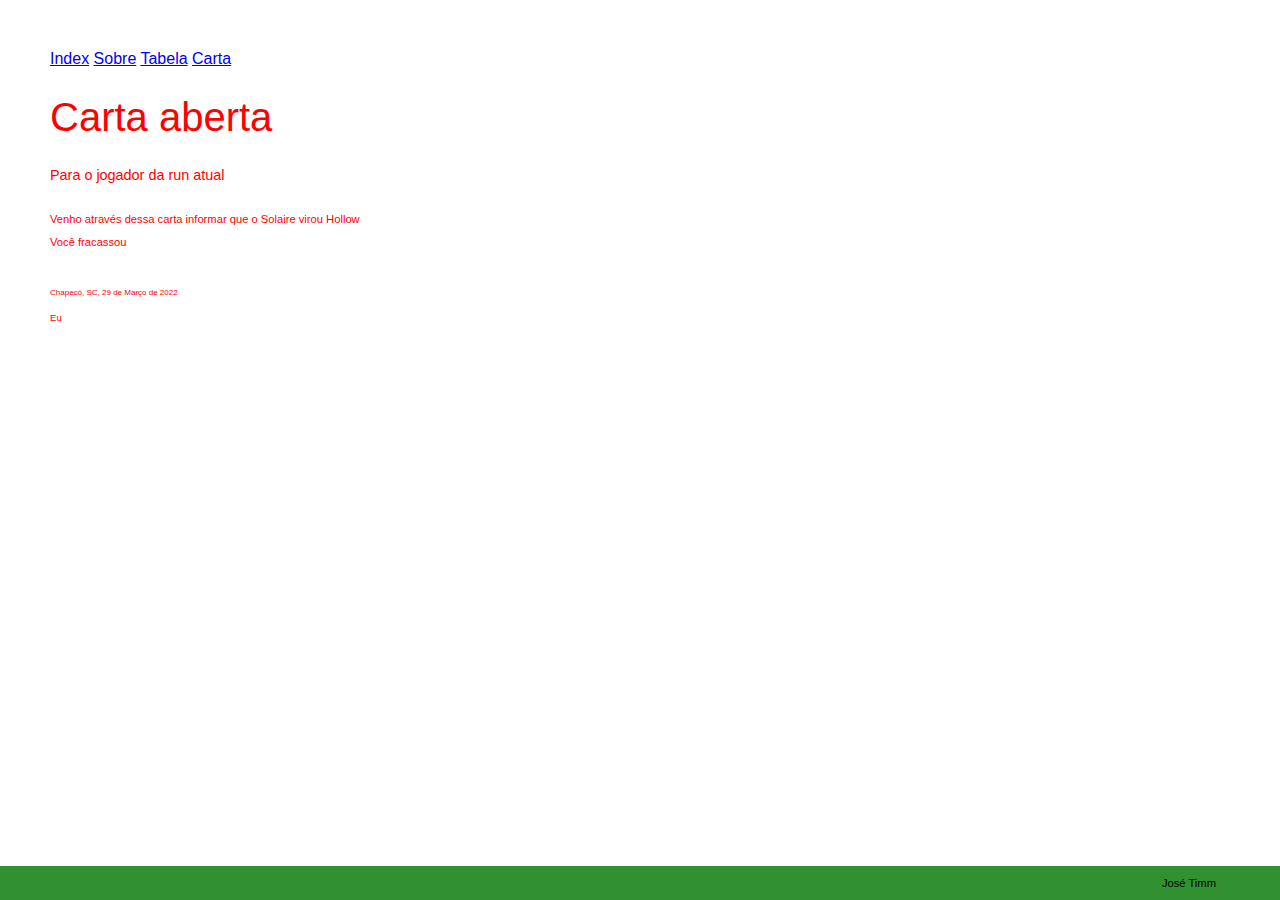
==== carta.html @ 4f6f3dcb "Add files via upload" ====
<html>
    <head>
        <title>Oi</title>
        
        <link rel="stylesheet" href="css/carta.css">

    </head>
    <nav>
        <a href="index.html">Index</a>
        <a href="sobre.html">Sobre</a>
        <a href="tabela.html">Tabela</a>
        <a href="carta.html">Carta</a>
    </nav>
    <body>
        <h1>Carta aberta</h1>
        <p class="destinatario" >Para o jogador da run atual</p>
        <p>Venho através dessa carta informar que o Solaire virou Hollow</p>
        <p>Você fracassou</p>
        <p class="data"> Chapecó, SC, 29 de Março de 2022</p>
        <p class="assinatura"> Eu</p>
    </body>
    <footer>
        <p>José Timm</p>
    </footer>
</html>
---- css/carta.css ----
body{
    background: url(https://c.tenor.com/NSU0PJoI_0MAAAAM/peepo-peepo-riot.gif);
    margin: 50px;
    color: red;
    font-family: -apple-system, BlinkMacSystemFont, 'Segoe UI', Roboto, Oxygen, Ubuntu, Cantarell, 'Open Sans', 'Helvetica Neue', sans-serif;
}
h1{
    font-weight: 300;
    font-size: 2.5em;
}
p{
    font-family: Arial, Helvetica, sans-serif;
    font-size: 0.7em;
    font-weight: 300;
}
p.destinatario{
    font-size: 0.9em;
    font-weight: 200;
    margin-bottom: 30px;
}
p.data{
    font-size: 0.5em;
    margin-top: 40px;
}
.assinatura {
    font-family: Verdana, Geneva, Tahoma, sans-serif;
    font-size: 0.6em;
    font-weight: 200;
    margin-top: 15px;
}

footer{
    position: fixed;
    
    bottom: 0;
    right: 0;
    left: 0;
    padding-right: 5%;
    background-color: rgb(49, 145, 49);
    color: black;
    font-family: 'Times New Roman', Times, serif;
    text-align: right;
    font-weight: lighter;
    
    
}
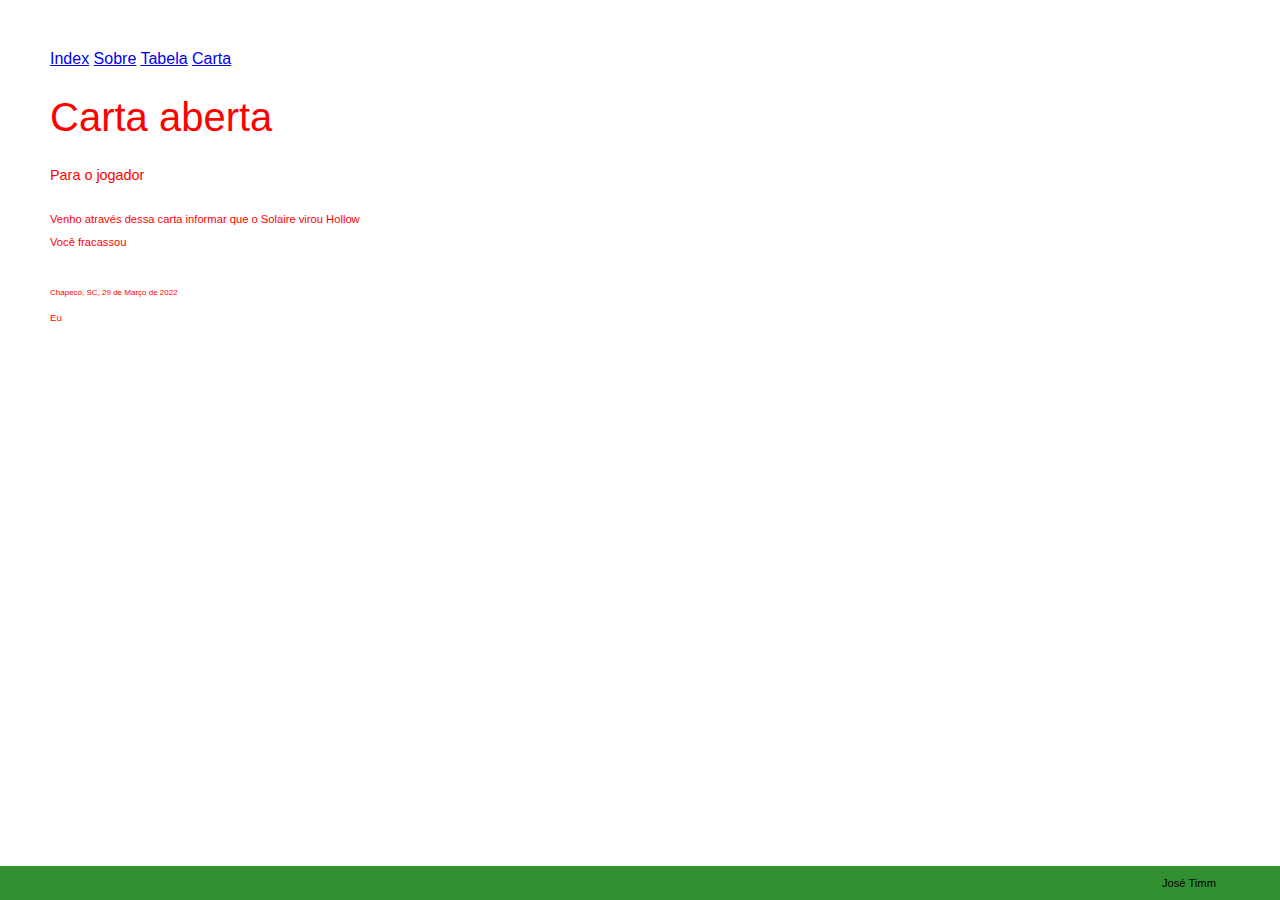
==== commit ee65dd9c: "Update carta.html" ====
--- a/carta.html
+++ b/carta.html
@@ -13,7 +13,7 @@
     </nav>
     <body>
         <h1>Carta aberta</h1>
-        <p class="destinatario" >Para o jogador da run atual</p>
+        <p class="destinatario" >Para o jogador</p>
         <p>Venho através dessa carta informar que o Solaire virou Hollow</p>
         <p>Você fracassou</p>
         <p class="data"> Chapecó, SC, 29 de Março de 2022</p>
@@ -22,4 +22,4 @@
     <footer>
         <p>José Timm</p>
     </footer>
-</html>+</html>
